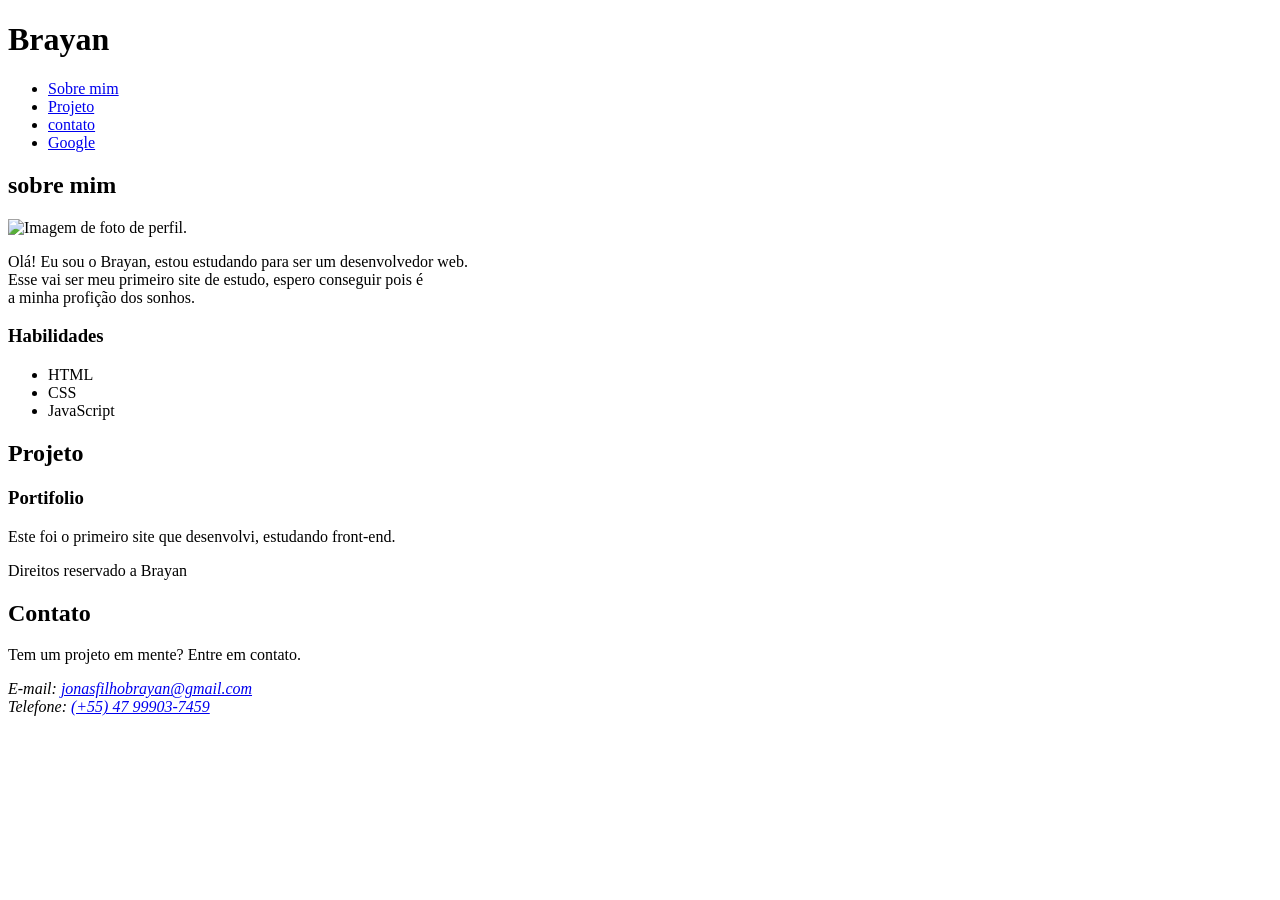
==== index.html @ f13fa654 "Primeiro comit" ====
<!DOCTYPE html>
<html lang="pt-br">

<head>
    <meta charset="UTF-8">
    <meta name="viewport" content="width=device-width, initial-scale=1.0">
    <title>Brayan</title>
</head>

<body>
    <header>
        <h1>Brayan</h1>

        <nav> <!--seçao de navegaçao do site.-->
            <ul><!-- lista nao ordenada para links do nosso menu.-->
                <li><a href="#sobre">Sobre mim</a></li>
                <li><a href="#projeto">Projeto</a></li>
                <li><a href="#contato">contato</a></li>
                <li><a href="https://google.com.br/" target="_blank">Google</a></li>
                <!-- <li>Sobre mim</li> -->
            <ul>
        </nav>
    </header>

    <section id="sobre">
        <h2>sobre mim</h2>

        <img src="https://i.pinimg.com/736x/20/71/80/207180dd05bf191f95e5e06c90cf1ff9.jpg"
        alt="Imagem de foto de perfil."title="Imagem de perfil de Brayan">

        <article>

            <p>
                Olá! Eu sou o Brayan, estou estudando para ser um desenvolvedor web. <br>
                Esse vai ser meu primeiro site de estudo, espero conseguir pois é<br>
                a minha profição dos sonhos. <br>
            </p>

        </article>

        <aside>

            <h3>Habilidades</h3>

            <ul>
                <li>HTML</li>
                <li>CSS</li>
                <li>JavaScript</li>
            </ul>

        </aside>

    </section>

    <section id="projeto">

        <h2>Projeto</h2>

        <article>
            <h3>Portifolio</h3>

            <p>
                Este foi o primeiro site que desenvolvi, estudando front-end.
            </p>

        </article>

    </section>

    <footer>
        <p>Direitos reservado a Brayan</p>

        <section id="contato">

            <h2>Contato</h2>

            <p>Tem um projeto em mente? Entre em contato.</p>

            <address>
                E-mail: <a href="mailto:jonasfilhobrayan@gmail.com">jonasfilhobrayan@gmail.com</a> <br>
                Telefone: <a href="tell:+55 47 999037459">(+55) 47 99903-7459</a>

            </address>

        </section>

    </footer>
</body>

</html>
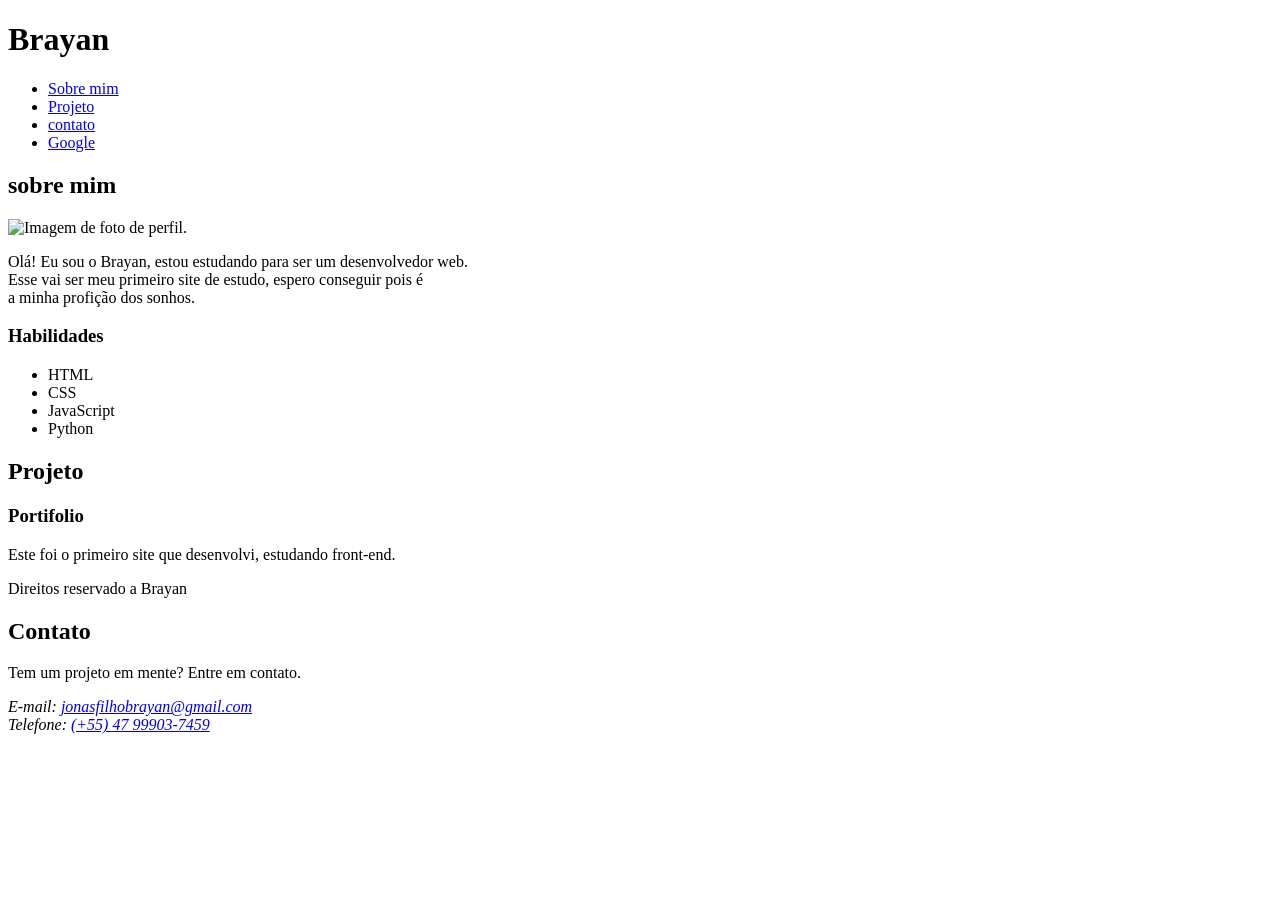
==== commit 0111efcd: "Nova atualização" ====
--- a/index.html
+++ b/index.html
@@ -46,6 +46,7 @@
                 <li>HTML</li>
                 <li>CSS</li>
                 <li>JavaScript</li>
+                <li>Python</li>
             </ul>
 
         </aside>
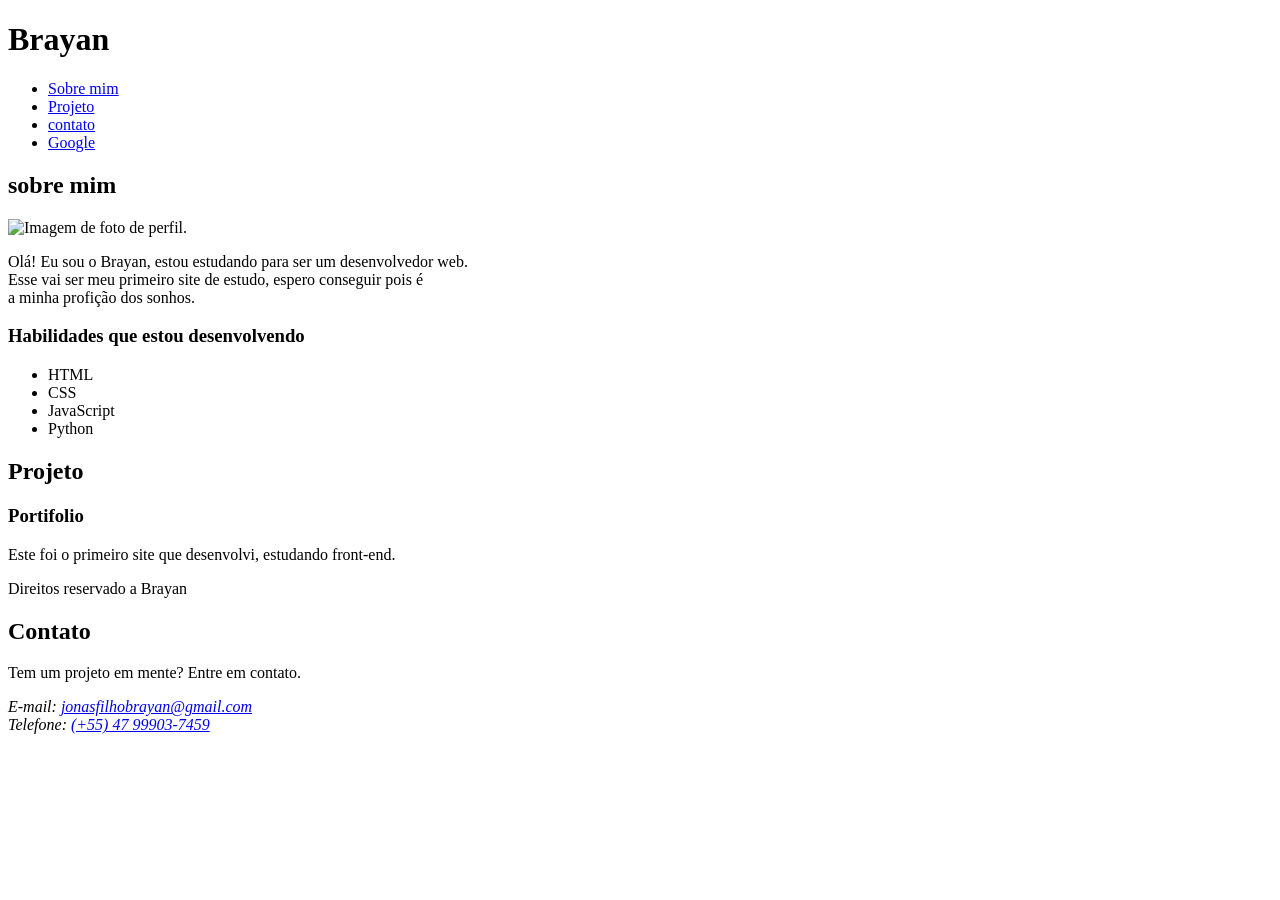
==== commit 05fdf7cf: "Nova atualização1" ====
--- a/index.html
+++ b/index.html
@@ -40,7 +40,7 @@
 
         <aside>
 
-            <h3>Habilidades</h3>
+            <h3>Habilidades que estou desenvolvendo</h3>
 
             <ul>
                 <li>HTML</li>
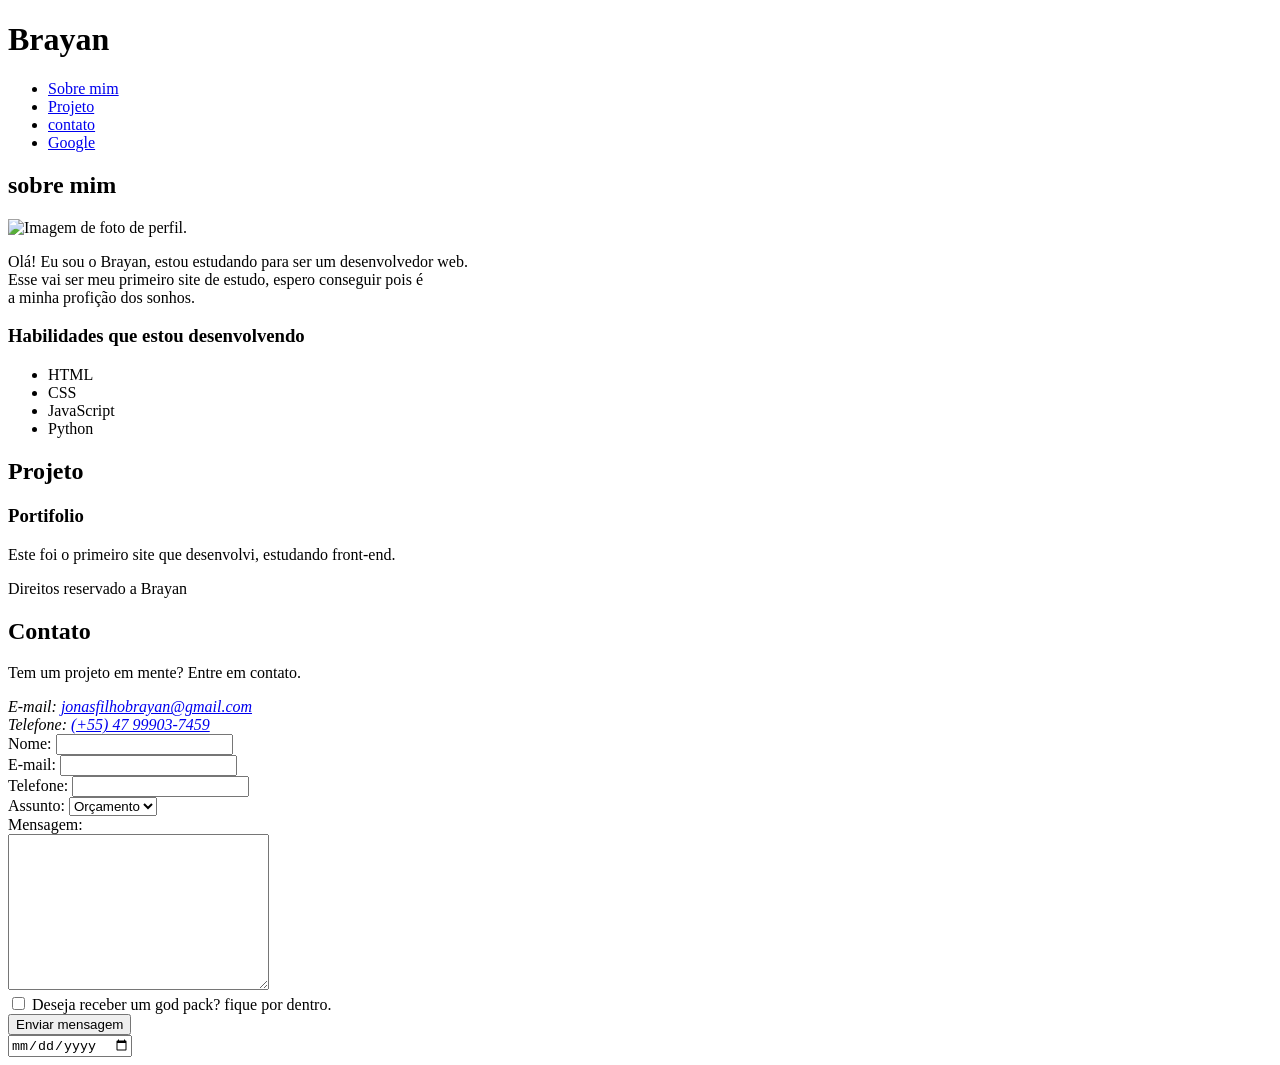
==== commit 93580619: "Update index.html" ====
--- a/index.html
+++ b/index.html
@@ -18,7 +18,7 @@
                 <li><a href="#contato">contato</a></li>
                 <li><a href="https://google.com.br/" target="_blank">Google</a></li>
                 <!-- <li>Sobre mim</li> -->
-            <ul>
+                <ul>
         </nav>
     </header>
 
@@ -26,7 +26,7 @@
         <h2>sobre mim</h2>
 
         <img src="https://i.pinimg.com/736x/20/71/80/207180dd05bf191f95e5e06c90cf1ff9.jpg"
-        alt="Imagem de foto de perfil."title="Imagem de perfil de Brayan">
+            alt="Imagem de foto de perfil." title="Imagem de perfil de Brayan">
 
         <article>
 
@@ -83,6 +83,43 @@
 
             </address>
 
+            <form action="">
+
+                <label for="nome">Nome: </label>
+                <input type="text" id="nome" name="nome" required>  <br>
+
+                <label for="email">E-mail: </label>
+                <input type="email" id="email" name="email"required> <br>
+
+                <label for="telefone">Telefone: </label>
+                <input type="tel" id="telefone" name="telefone"> <br>
+
+                <label for="assunto">Assunto: </label>
+                <select name="assunto" id="assunto">
+                    <option value="orcamento">Orçamento</option><br>
+                    <option value="duvida">Dúvida</option><br>
+                    <option value="outro">Outro</option> <br>
+                </select>
+
+                <br>
+
+                <label for="mensagem">Mensagem: </label> <br>
+                <textarea name="mensagem" id="mensagem" cols="30" rows="10" required></textarea> <br>
+
+                <input type="checkbox" id="inscricao" name="inscricao">
+                <label for="inscricao">Deseja receber um god pack? fique por dentro.</label>
+
+                <br>
+
+                <input type="submit" value="Enviar mensagem">
+
+                <br>
+
+                <input type="date" name="" id="">
+        
+
+            </form>
+
         </section>
 
     </footer>
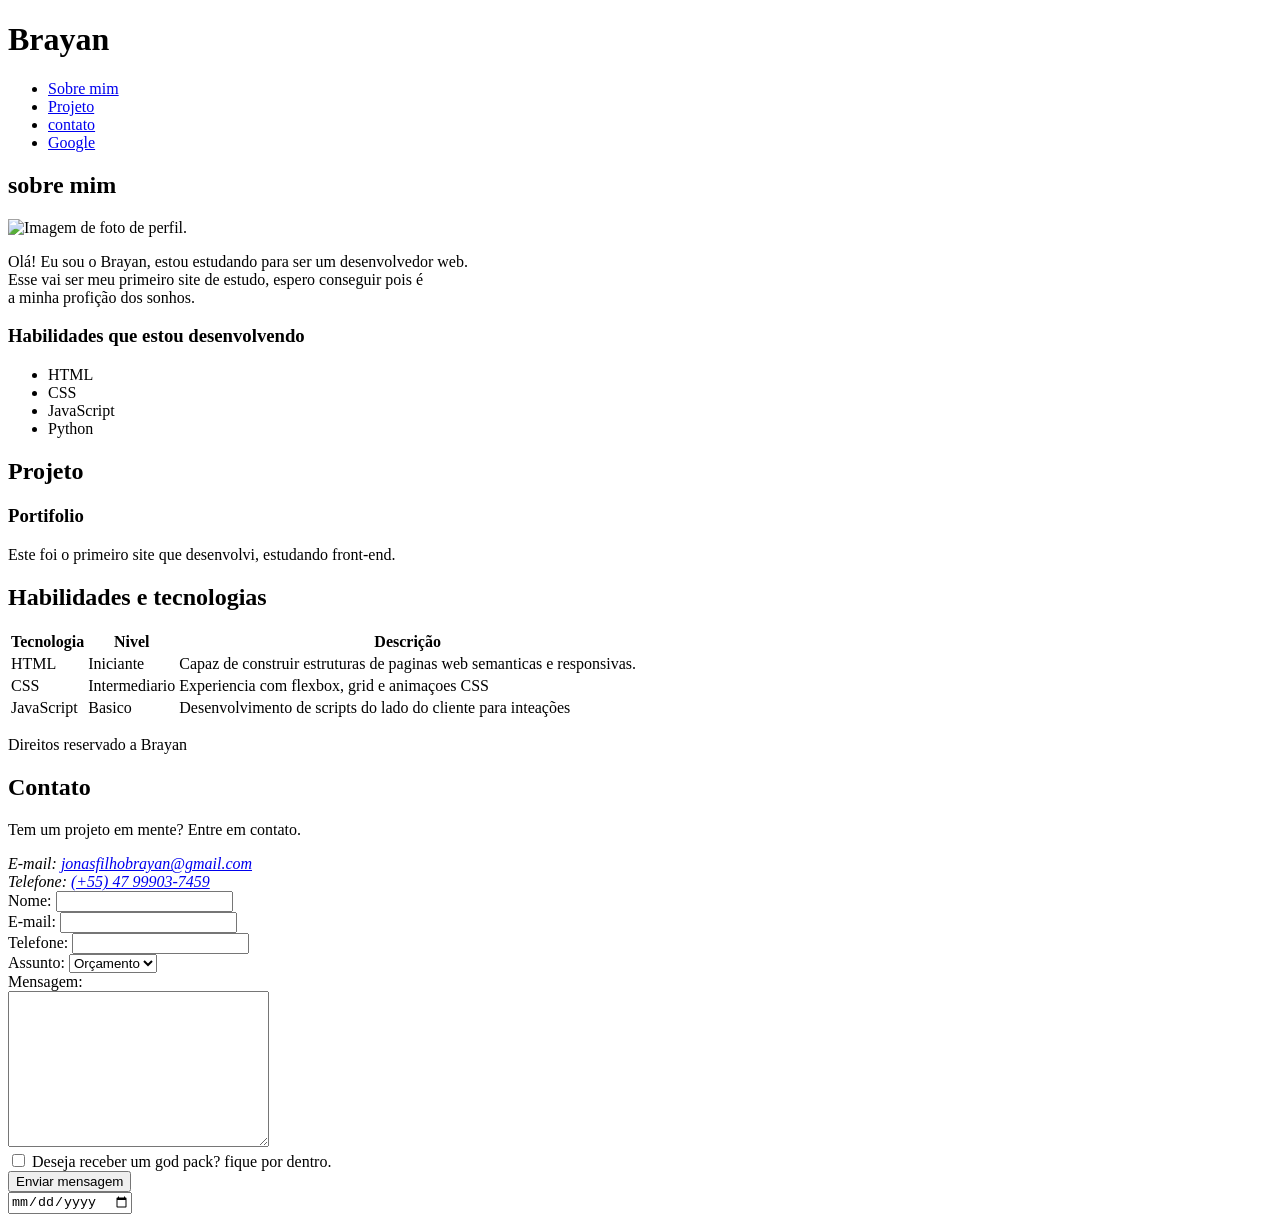
==== commit 182a9b47: "Add formulario e tabela" ====
--- a/index.html
+++ b/index.html
@@ -66,7 +66,43 @@
 
         </article>
 
-    </section>
+    </section id="habilidades">
+
+    <h2>Habilidades e tecnologias</h2>
+
+    <table>
+
+        <head>
+            <tr>
+                <th>Tecnologia</th>
+                <th>Nivel</th>
+                <th>Descrição</th>
+
+            </tr>
+        </head>
+
+        <tbody>
+            <tr>
+                <td>HTML</td>
+                <td>Iniciante</td>
+                <td>Capaz de construir estruturas de paginas web semanticas e responsivas.</td>
+            </tr>
+
+            <tr>
+                <td>CSS</td>
+                <td>Intermediario</td>
+                <td>Experiencia com flexbox, grid e animaçoes CSS</td>
+            </tr>
+
+            <tr>
+                <td>JavaScript</td>
+                <td>Basico</td>
+                <td>Desenvolvimento de scripts do lado do cliente para inteações</td>
+            </tr>
+        </tbody>
+
+    </table>
+
 
     <footer>
         <p>Direitos reservado a Brayan</p>
@@ -86,10 +122,10 @@
             <form action="">
 
                 <label for="nome">Nome: </label>
-                <input type="text" id="nome" name="nome" required>  <br>
+                <input type="text" id="nome" name="nome" required> <br>
 
                 <label for="email">E-mail: </label>
-                <input type="email" id="email" name="email"required> <br>
+                <input type="email" id="email" name="email" required> <br>
 
                 <label for="telefone">Telefone: </label>
                 <input type="tel" id="telefone" name="telefone"> <br>
@@ -116,7 +152,7 @@
                 <br>
 
                 <input type="date" name="" id="">
-        
+
 
             </form>
 
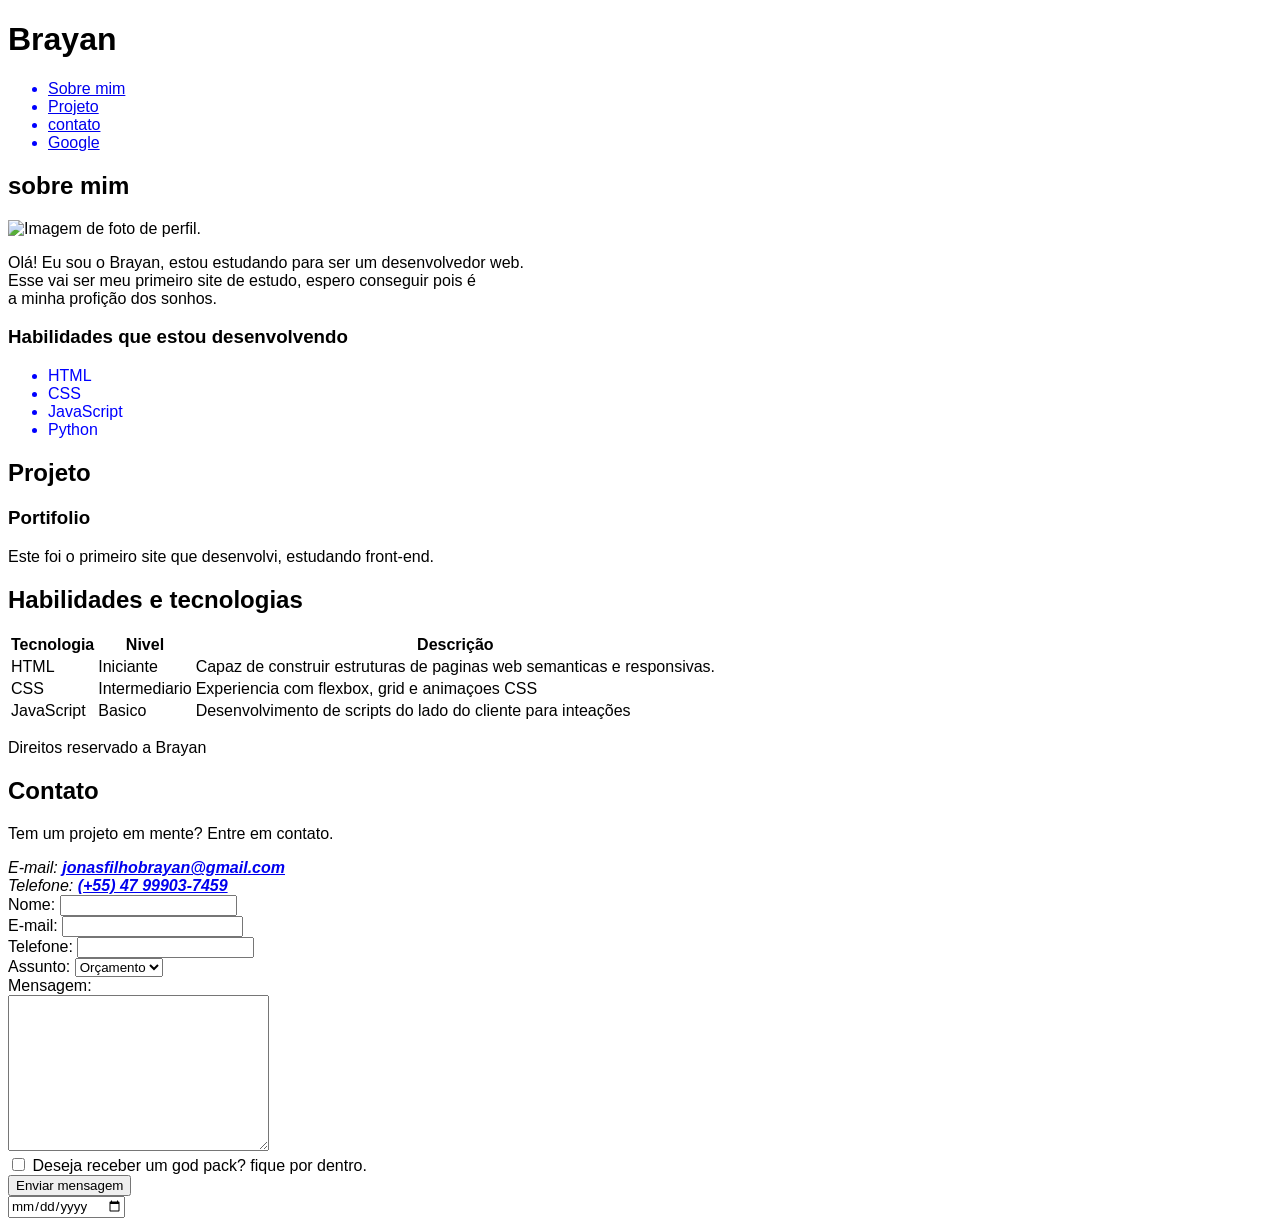
==== commit d12c93e7: "Apenas o meu começo no CSS" ====
--- a/index.html
+++ b/index.html
@@ -5,11 +5,12 @@
     <meta charset="UTF-8">
     <meta name="viewport" content="width=device-width, initial-scale=1.0">
     <title>Brayan</title>
+    <link rel="stylesheet" href="style.css">
 </head>
 
 <body>
     <header>
-        <h1>Brayan</h1>
+        <h1 id="nome2">Brayan</h1>
 
         <nav> <!--seçao de navegaçao do site.-->
             <ul><!-- lista nao ordenada para links do nosso menu.-->
@@ -43,10 +44,10 @@
             <h3>Habilidades que estou desenvolvendo</h3>
 
             <ul>
-                <li>HTML</li>
-                <li>CSS</li>
-                <li>JavaScript</li>
-                <li>Python</li>
+                <li id="html">HTML</li>
+                <li id="css">CSS</li>
+                <li id="javascript">JavaScript</li>
+                <li id="python">Python</li>
             </ul>
 
         </aside>
@@ -114,8 +115,8 @@
             <p>Tem um projeto em mente? Entre em contato.</p>
 
             <address>
-                E-mail: <a href="mailto:jonasfilhobrayan@gmail.com">jonasfilhobrayan@gmail.com</a> <br>
-                Telefone: <a href="tell:+55 47 999037459">(+55) 47 99903-7459</a>
+                E-mail: <a href="mailto:jonasfilhobrayan@gmail.com" id="email">jonasfilhobrayan@gmail.com</a> <br>
+                Telefone: <a href="tell:+55 47 999037459" id="fone">(+55) 47 99903-7459</a>
 
             </address>
 
--- a/style.css
+++ b/style.css
@@ -0,0 +1,16 @@
+* {
+    font-family: Arial, Helvetica, sans-serif;
+}
+
+ul {
+    color: blue;
+    font-family: Georgia, 'Times New Roman', Times, serif;
+}
+
+#email {
+    font-weight: bold;
+}
+
+#fone {
+    font-weight: bold;
+}
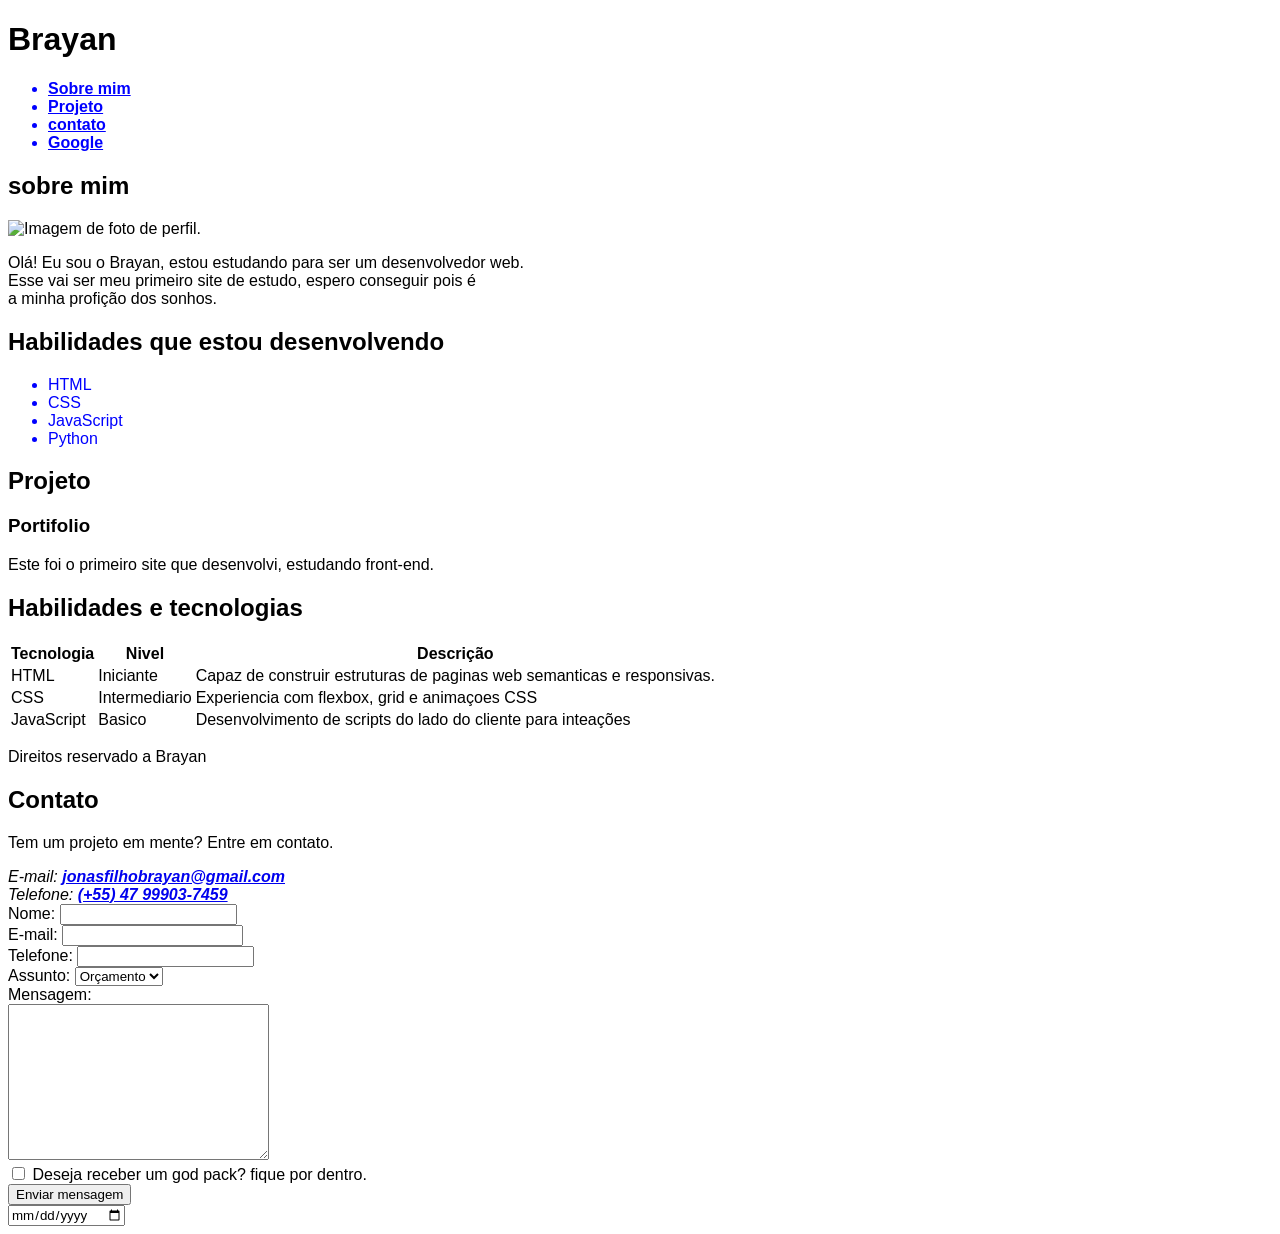
==== commit 448c1195: "commit css praticando" ====
--- a/index.html
+++ b/index.html
@@ -11,15 +11,13 @@
 <body>
     <header>
         <h1 id="nome2">Brayan</h1>
-
         <nav> <!--seçao de navegaçao do site.-->
             <ul><!-- lista nao ordenada para links do nosso menu.-->
                 <li><a href="#sobre">Sobre mim</a></li>
                 <li><a href="#projeto">Projeto</a></li>
                 <li><a href="#contato">contato</a></li>
-                <li><a href="https://google.com.br/" target="_blank">Google</a></li>
-                <!-- <li>Sobre mim</li> -->
-                <ul>
+                <li><a href="https://google.com.br/" target="_blank">Google</a></li><!--target="_blank" para abrir uma pagina. --> <!-- <li>Sobre mim</li> -->
+            <ul>
         </nav>
     </header>
 
@@ -41,7 +39,7 @@
 
         <aside>
 
-            <h3>Habilidades que estou desenvolvendo</h3>
+            <h2>Habilidades que estou desenvolvendo</h2>
 
             <ul>
                 <li id="html">HTML</li>
@@ -64,6 +62,7 @@
             <p>
                 Este foi o primeiro site que desenvolvi, estudando front-end.
             </p>
+
 
         </article>
 
--- a/style.css
+++ b/style.css
@@ -13,4 +13,18 @@
 
 #fone {
     font-weight: bold;
-}+}
+h3 ~ ul {
+    font-weight: bold;
+}
+ul ~ href {
+    font-weight: bold;
+}
+p > li {
+    font-weight: bold;
+    color: blue;
+}
+nav a {
+    color: blue;
+    font-weight: bold;
+}
